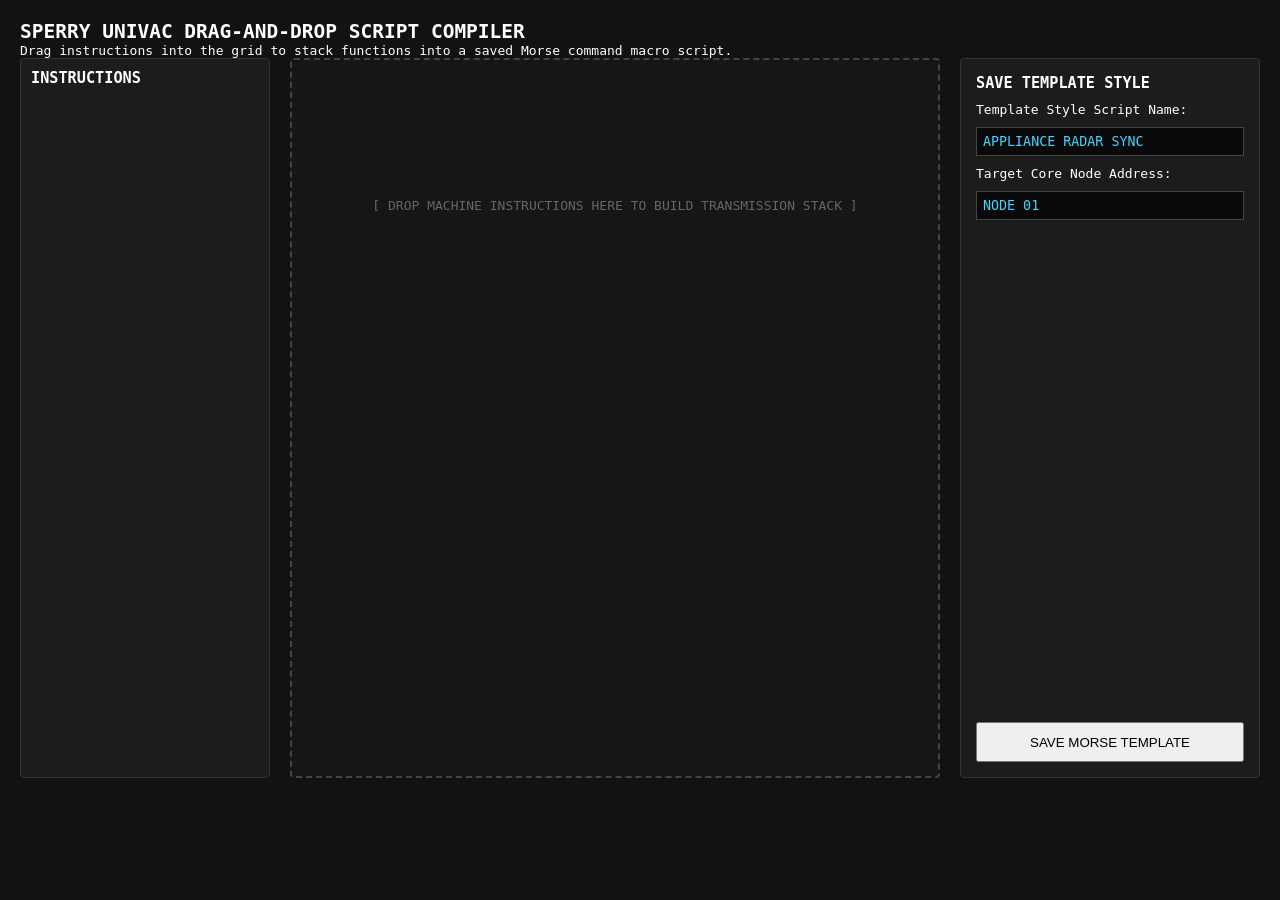
==== gantry-builder/index.html @ 77aba040 "Create index.html" ====
<!DOCTYPE html>
<html lang="en">
<head>
    <meta charset="UTF-8">
    <meta name="viewport" content="width=device-width, initial-scale=1.0">
    <title>Sperry Univac Instruction Macro Compiler</title>
    <!-- Inject Gantry's base structural grid styling elements -->
    <link rel="stylesheet" href="../assets/css/main.css">
    <style>
        body { background-color: #121212; color: #FFF; font-family: monospace; padding: 20px; }
        .builder-workspace { display: flex; gap: 20px; height: 80vh; }
        
        /* Left Hand Module Drawer Panel */
        .instruction-drawer { width: 250px; background: #1C1C1C; border: 1px solid #333; padding: 10px; border-radius: 4px; overflow-y: auto;}
        .draggable-instruction-block { background: #2D2D2D; border-left: 4px solid #4AD2FF; padding: 8px; margin-bottom: 8px; cursor: grab; font-size: 11px; }
        .draggable-instruction-block:active { cursor: grabbing; }

        /* Center Grid Assembly Dropzone */
        .gantry-layout-canvas { flex-grow: 1; background: #161616; border: 2px dashed #444; border-radius: 4px; padding: 15px; overflow-y: auto; position: relative; }
        .gantry-dropped-row { display: flex; background: #222; border: 1px solid #333; margin-bottom: 10px; padding: 10px; align-items: center; position: relative;}
        .remove-btn { background: #D1172B; color: white; border: none; padding: 2px 6px; cursor: pointer; font-size: 10px; position: absolute; right: 5px; top: 5px;}

        /* Right Panel Save Management Deck */
        .template-save-deck { width: 300px; background: #1C1C1C; border: 1px solid #333; padding: 15px; border-radius: 4px; display: flex; flex-direction: column; gap: 10px;}
        .script-input { background: #0A0A0A; border: 1px solid #444; color: #4AD2FF; font-family: monospace; padding: 6px; width: 100%; box-sizing: border-box;}
    </style>
</head>
<body>
    <h2>SPERRY UNIVAC DRAG-AND-DROP SCRIPT COMPILER</h2>
    <p>Drag instructions into the grid to stack functions into a saved Morse command macro script.</p>

    <div class="builder-workspace">
        <!-- Drawer containing draggable elements -->
        <div class="instruction-drawer" id="gantry-sidebar-drawer">
            <h3>INSTRUCTIONS</h3>
            <!-- Generated dynamically via Javascript matrix maps -->
        </div>

        <!-- The Visual Dropzone Area Grid Canvas -->
        <div class="gantry-layout-canvas" id="gantry-dropzone-canvas">
            <div style="color: #666; text-align: center; margin-top: 20%;" id="canvas-placeholder">
                [ DROP MACHINE INSTRUCTIONS HERE TO BUILD TRANSMISSION STACK ]
            </div>
        </div>

        <!-- Saved Macro Form Properties Pane -->
        <div class="template-save-deck">
            <h3>SAVE TEMPLATE STYLE</h3>
            <label>Template Style Script Name:</label>
            <input type="text" class="script-input" id="macro-style-name" value="APPLIANCE_RADAR_SYNC">
            
            <label>Target Core Node Address:</label>
            <input type="text" class="script-input" id="macro-node-target" value="NODE_01">

            <button id="kvm-big-red-cycle" style="position: static; width: 100%; height: 40px; margin-top: auto; font-style: normal;">
                SAVE MORSE TEMPLATE
            </button>
        </div>
    </div>

    <script type="module" src="app.js"></script>
</body>
</html>
---- assets/css/main.css ----
/* Global Touch System Configuration */
* {
    box-sizing: border-box;
    margin: 0;
    padding: 0;
    /* Disable default touch callouts and highlight behaviors */
    -webkit-touch-callout: none;
    -webkit-user-select: none;
    user-select: none;
    -webkit-tap-highlight-color: transparent;
}

body, html {
    width: 100%;
    height: 100%;
    overflow: hidden; /* Avoid messy mobile page bouncing */
    background-color: #050505;
    font-family: sans-serif;
}

/* KVM Navigation */
.kvm-global-nav {
    display: flex;
    height: 60px;
    background-color: #1A428A; /* Sperry Software Blue Base */
    border-bottom: 4px solid #E06B20; /* Sperry Software Orange Highlight Line */
    align-items: center;
    justify-content: space-between;
    padding: 0 15px;
    color: #ffffff;
}

.touch-tab {
    height: 48px; /* Safe human-finger tap target */
    min-width: 120px;
    background: #113066;
    border: 1px solid #2554a3;
    color: #ccc;
    font-weight: bold;
    border-radius: 4px;
    margin: 0 5px;
    cursor: pointer;
}

.touch-tab.active {
    background: #E06B20; /* Active mode shifts to Sperry Orange */
    color: #fff;
    border-color: #ff8533;
}

/* Viewport States */
.kvm-screen-pane {
    display: none;
    width: 100%;
    height: calc(100vh - 60px);
    position: relative;
    overflow: auto;
}

.kvm-screen-pane.active {
    display: block;
}
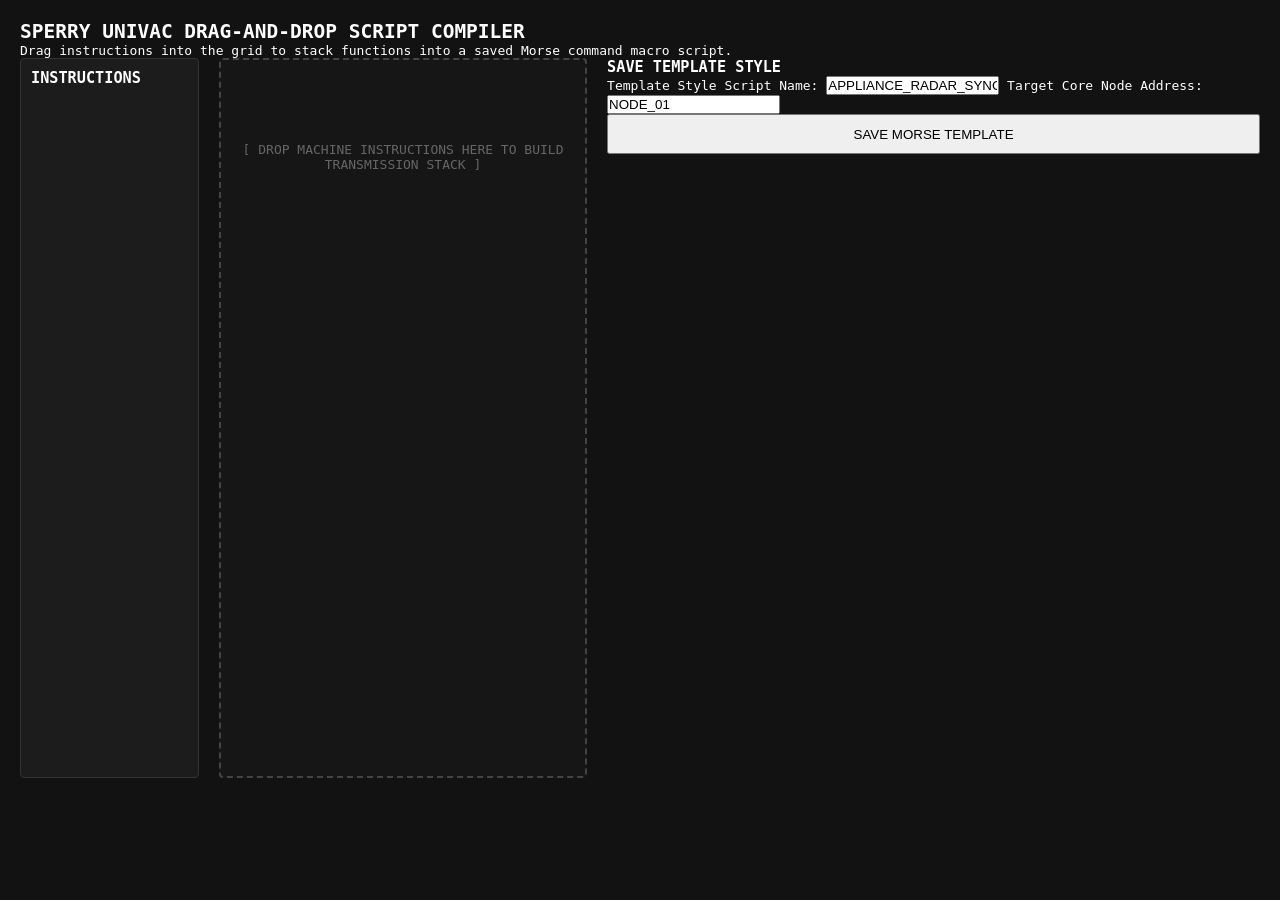
==== commit ebf915c6: "Merge branch 'main' of https://github.com/FADM-DCMN-CORY-A-HOFSTAD-USN/Univac_Sperry_KVM_GUI" ====
--- a/gantry-builder/index.html
+++ b/gantry-builder/index.html
@@ -1,5 +1,6 @@
 <!DOCTYPE html>
 <html lang="en">
+<link rel="stylesheet" href="style.css">
 <head>
     <meta charset="UTF-8">
     <meta name="viewport" content="width=device-width, initial-scale=1.0">
@@ -20,9 +21,30 @@
         .gantry-dropped-row { display: flex; background: #222; border: 1px solid #333; margin-bottom: 10px; padding: 10px; align-items: center; position: relative;}
         .remove-btn { background: #D1172B; color: white; border: none; padding: 2px 6px; cursor: pointer; font-size: 10px; position: absolute; right: 5px; top: 5px;}
 
-        /* Right Panel Save Management Deck */
-        .template-save-deck { width: 300px; background: #1C1C1C; border: 1px solid #333; padding: 15px; border-radius: 4px; display: flex; flex-direction: column; gap: 10px;}
-        .script-input { background: #0A0A0A; border: 1px solid #444; color: #4AD2FF; font-family: monospace; padding: 6px; width: 100%; box-sizing: border-box;}
+        <!-- Right Hand Sidebar Panel: Saved Macro Template Properties Deck -->
+        <div class="template-save-deck">
+            <h3>SAVE TEMPLATE STYLE</h3>
+            <label>Template Style Script Name:</label>
+            <input type="text" class="script-input" id="macro-style-name" value="APPLIANCE_RADAR_SYNC">
+            
+            <!-- REPLACED DROPDOWN BLOCK: POPULATED VIA MUSEUM HISTORY MATRIX -->
+            <label for="macro-node-target-select">Target Museum Node Address:</label>
+            <select class="script-input" id="macro-node-target-select" style="height: 24px; font-family: 'Tahoma', sans-serif; font-size: 11px;">
+                <!-- Python dictionary options render here dynamically -->
+            </select>
+
+            <!-- Dynamic Live Matrix Metadata Readout Panel -->
+            <div id="matrix-node-telemetry-panel" style="background-color: #FFFFFF; border: 1px solid #7F9DB9; padding: 6px; font-size: 10px; color: #555; display: flex; flex-direction: column; gap: 2px; margin-top: 4px;">
+                <div><strong>System ID:</strong> <span id="lbl-sys-id">-</span></div>
+                <div><strong>Priority Weight:</strong> <span id="lbl-prio-weight">-</span></div>
+                <div><strong>Cycle Factor:</strong> <span id="lbl-cycle-factor">-</span></div>
+            </div>
+
+            <button id="kvm-big-red-cycle" style="position: static; width: 100%; height: 40px; margin-top: auto; font-style: normal;">
+                SAVE MORSE TEMPLATE
+            </button>
+        </div>
+
     </style>
 </head>
 <body>
@@ -57,6 +79,13 @@
             </button>
         </div>
     </div>
+            <!-- SPLIT CONFIG PANELS ENDS HERE -->
+
+            <!-- NEW HOOK: MOUNT SLOT FOR THE NVIDIA CUDA CONFIRMATION MATRIX BOX -->
+            <div style="padding: 0 6px; box-sizing: border-box;" id="gantry-nvidia-cuda-monitor-slot"></div>
+
+            <!-- TELEMETRY QUEUE LOG MONITORING VIEWPORT PANES -->
+            <div style="padding: 0 6px; box-sizing: border-box; height: 64px; margin-top: 4px;">
 
     <script type="module" src="app.js"></script>
 </body>
